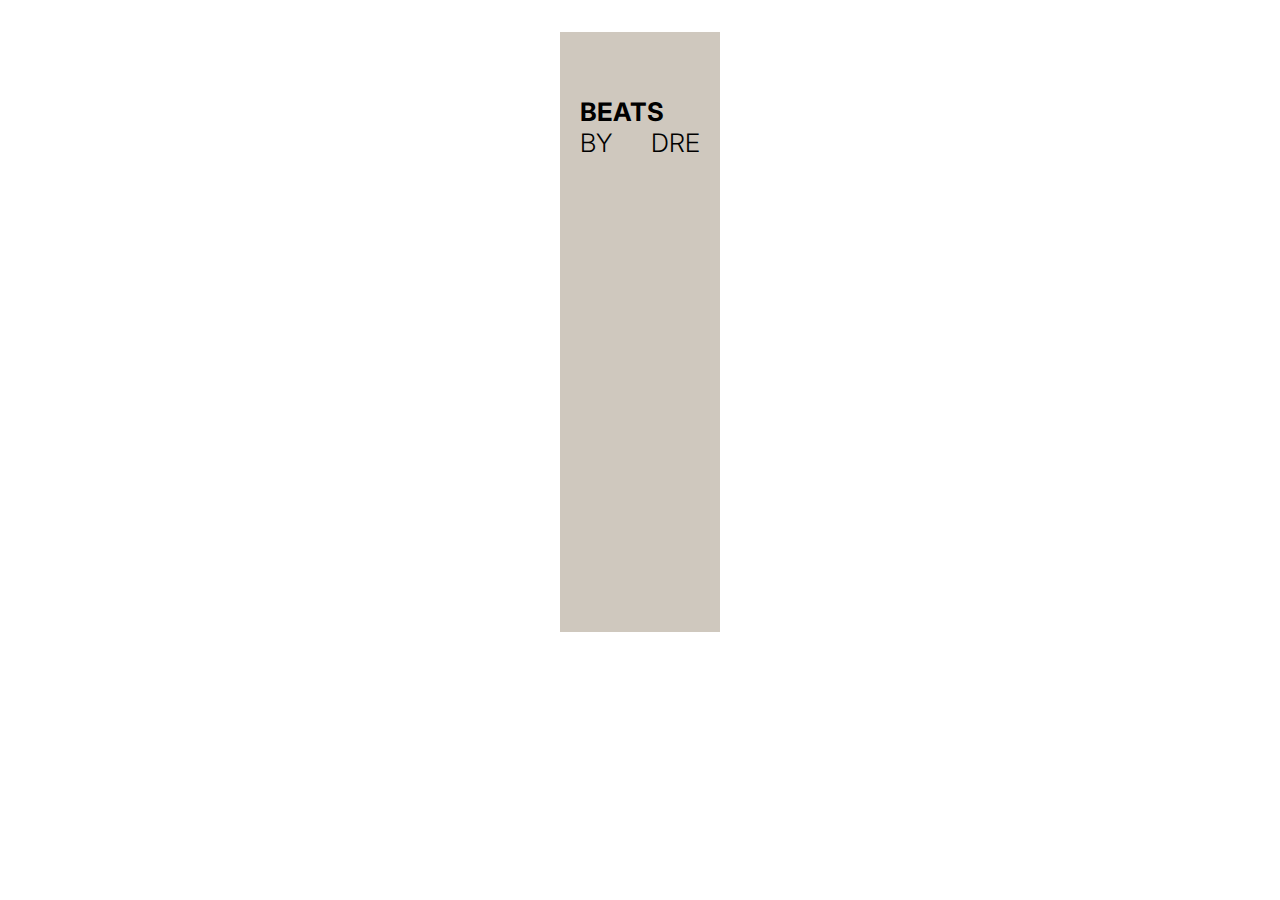
==== skyscraper/index.html @ 71d36b49 "Create skyscraper banner with interactive drag and drop" ====
<!DOCTYPE html>
<html lang="en">
  <head>
    <meta charset="UTF-8" />
    <meta name="viewport" content="width=device-width, initial-scale=1.0" />
    <title>Skyscraper Banner</title>
    <link rel="stylesheet" href="style.css" />
  </head>
  <body>
    <div class="container">
      <h1>
        <span class="slide-in">BEATS</span>
        <span class="slide-in">BY DRE</span>
        <span class="slide-in">STUDIO</span>
        <span class="slide-in">2.0</span>
      </h1>

      <div class="img-container">
        <img src="beats.png" alt="headphones" />
      </div>

      <div id="start-game-btn">Start Game</div>

      <!-- Game assets -->
      <div id="headphone-drag">
        <img src="beats2.png" alt="headphones" />
      </div>

      <h4>
        <span>Connect</span> the wire to the <span>Beats</span> for a nice
        surprise!
      </h4>

      <div id="wire-drag">
        <img src="wire.png" alt="headphone wire" />
      </div>
    </div>

    <script src="script.js"></script>
  </body>
</html>
---- skyscraper/style.css ----
@import url("https://fonts.googleapis.com/css2?family=Inter:wght@300;700&display=swap");

* {
  box-sizing: border-box;
  margin: 0;
  padding: 0;
}

body {
  display: flex;
  justify-content: center;
}

.container {
  position: relative;
  margin-top: 2rem;
  padding: 20px;
  width: 160px;
  height: 600px;
  background-color: #cfc8be;
  color: black;
  font-family: "Inter", sans-serif;
  overflow: hidden;

  display: flex;
  flex-direction: column;
  justify-content: space-evenly;
  align-items: center;
}

.container h1 {
  font-size: 1.6rem;
  text-align: justify;
}

h1 span:nth-child(even) {
  font-weight: 300;
}

.slide-in {
  position: relative;
  left: -100%;
  opacity: 0;
  transition: 1s;
}

.img-container {
  opacity: 0;
  transition: 2s ease-out;
}

.img-container img {
  width: 300px;
}

#start-game-btn {
  position: absolute;
  top: 49%;
  padding: 0.5rem 0.8rem;
  border-radius: 10px;
  font-weight: 700;
  opacity: 0;
  transition: opacity 1s;
  z-index: 2;

  background-image: linear-gradient(
    45deg,
    hsl(315deg 88% 57%) 0%,
    hsl(308deg 71% 61%) 33%,
    hsl(293deg 62% 64%) 50%,
    hsl(274deg 72% 70%) 67%,
    hsl(251deg 87% 76%) 100%
  );
}
#start-game-btn:hover {
  cursor: pointer;
  box-shadow: -12px -8px 42px -9px rgba(229, 108, 108, 0.65);
  color: rgb(46, 45, 45);
}

@keyframes scaleDown {
  0% {
    transform: scale(2);
  }

  100% {
    transform: scale(1) rotate(-13deg);
  }
}

#headphone-drag {
  position: absolute;
  top: 0;
}

#wire-drag {
  position: absolute;
  top: 500px;
  right: -20px;
  cursor: move;
}

#headphone-drag,
#wire-drag {
  opacity: 0;
  transition: 2s;
  z-index: 1;
}

#headphone-drag img {
  width: 350px;
}

#wire-drag img {
  width: 150px;
}

h4 {
  position: absolute;
  top: 60%;
  text-align: justify;
  font-weight: 300;
  padding: 17px;
  opacity: 0;
  transition: 3s;
}
h4 span {
  color: white;
  background-color: black;
  padding: 0 4px;
}
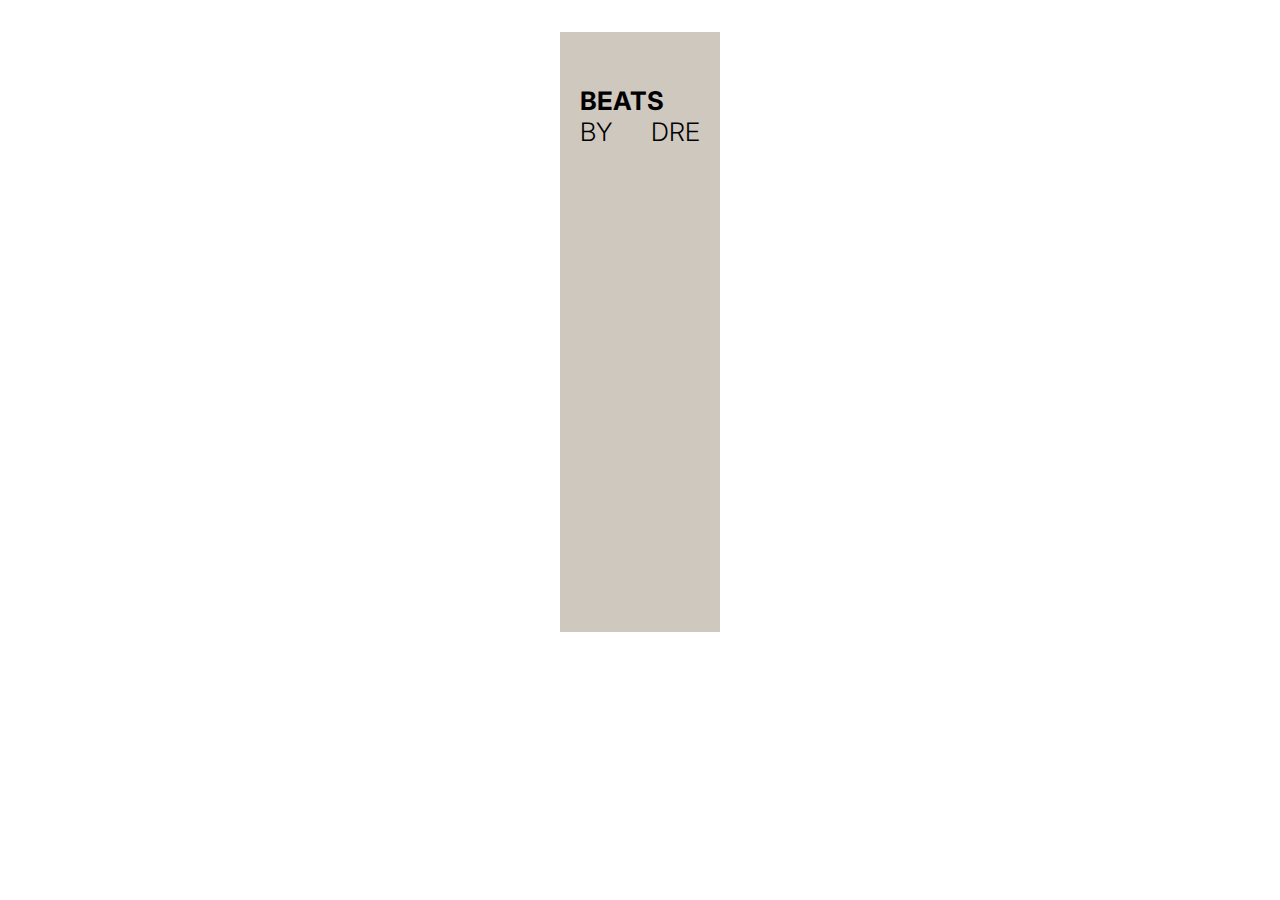
==== commit 290e6930: "Play music and show gif once wire is snapped into place" ====
--- a/skyscraper/index.html
+++ b/skyscraper/index.html
@@ -34,7 +34,18 @@
       <div id="wire-drag">
         <img src="wire.png" alt="headphone wire" />
       </div>
-    </div>
+
+      <!-- Tenor Gif of pepe the frog breakdancing -->
+      <a href="https://www.beatsbydre.com" target="_blank">
+        <div id="pepe-gif">
+          <img
+            src="https://media.tenor.com/JCA2UcDRqikAAAAi/pepe-dance-pepe-break.gif"
+            alt="pepe breakdancing"
+          />
+        </div>
+      </a>
+
+    <audio id="song" src="skeelo.mp3" type="audio/mpeg"></audio>
 
     <script src="script.js"></script>
   </body>
--- a/skyscraper/style.css
+++ b/skyscraper/style.css
@@ -74,7 +74,7 @@
 }
 #start-game-btn:hover {
   cursor: pointer;
-  box-shadow: -12px -8px 42px -9px rgba(229, 108, 108, 0.65);
+  box-shadow: 0 0 42px -9px rgba(229, 108, 108, 0.65);
   color: rgb(46, 45, 45);
 }
 
@@ -90,7 +90,7 @@
 
 #headphone-drag {
   position: absolute;
-  top: 0;
+  top: -10px;
 }
 
 #wire-drag {
@@ -117,7 +117,7 @@
 
 h4 {
   position: absolute;
-  top: 60%;
+  top: 57%;
   text-align: justify;
   font-weight: 300;
   padding: 17px;
@@ -129,3 +129,14 @@
   background-color: black;
   padding: 0 4px;
 }
+
+#pepe-gif {
+  position: absolute;
+  bottom: 0;
+  display: none;
+  left: 5px;
+}
+#pepe-gif img {
+  width: 150px;
+  clip-path: inset(19% 0 0 0);
+}
